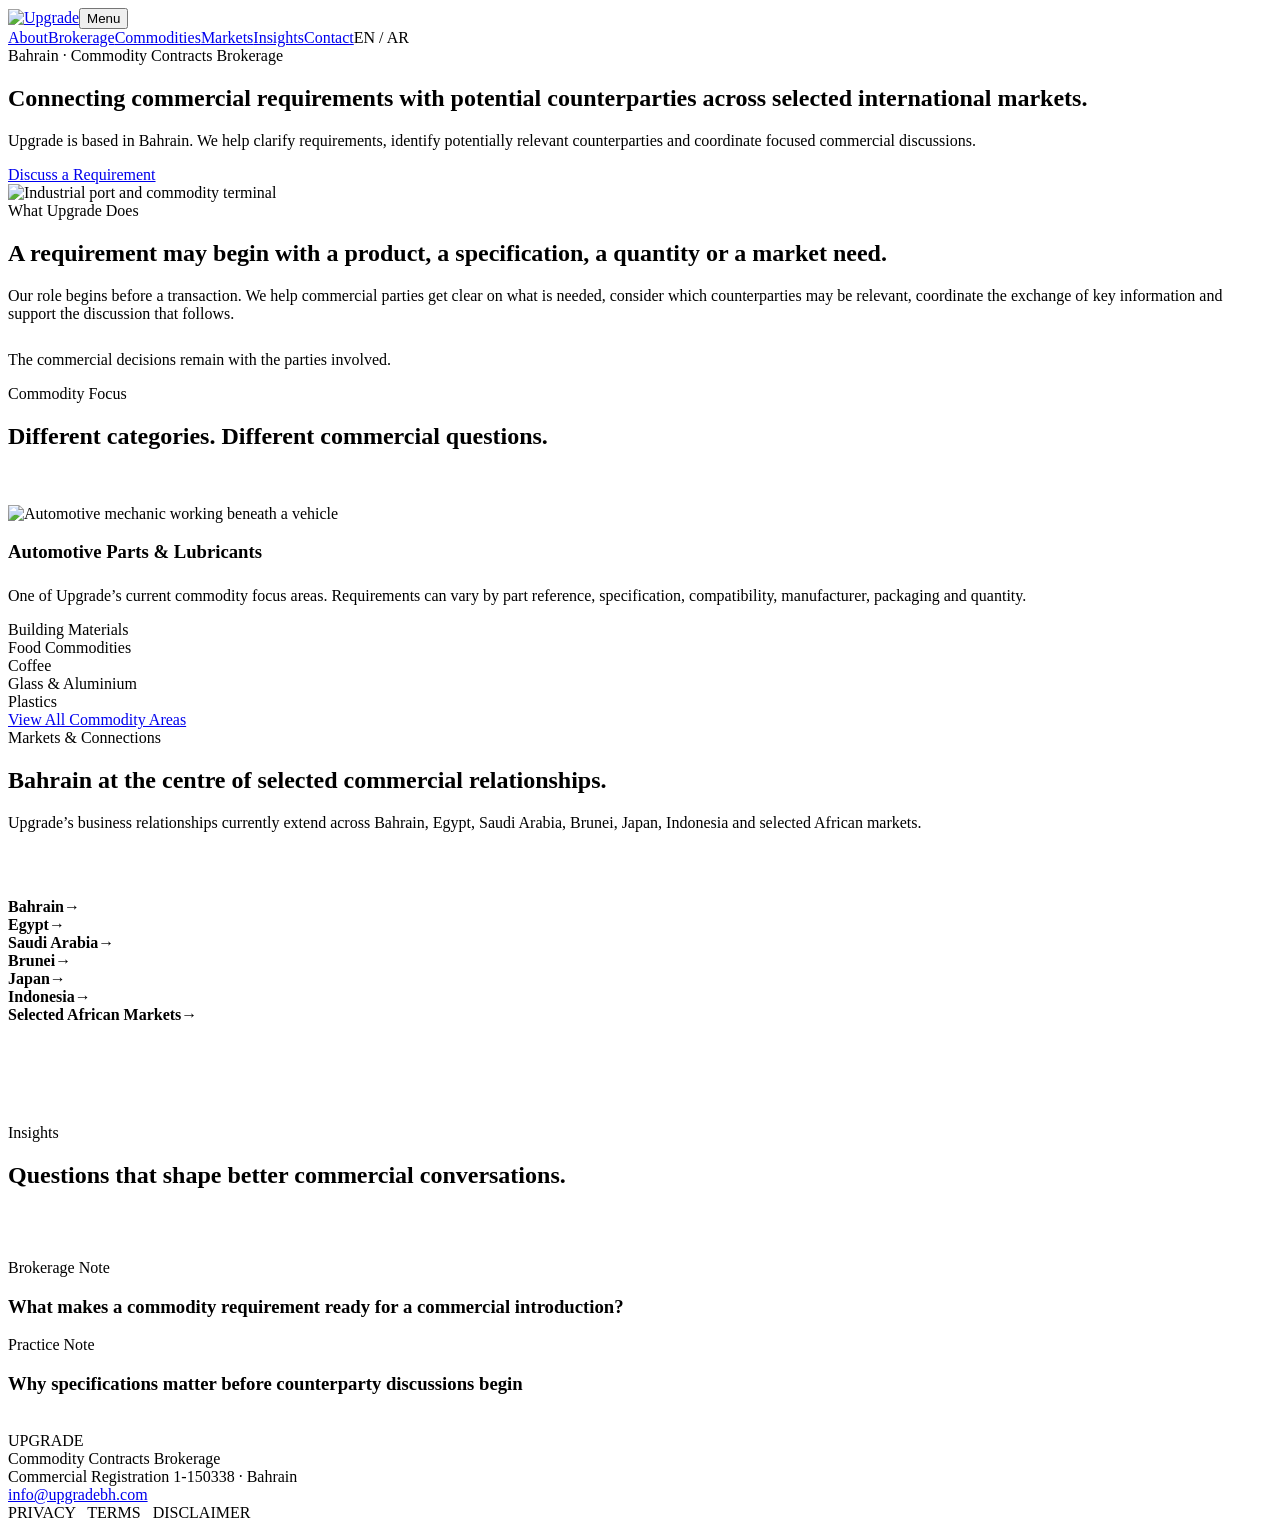
==== site/index.html @ bd22abf1 "Add current Upgrade Bahrain website" ====
<!doctype html>
<html lang="en">
<head>
<meta charset="utf-8">
<meta name="viewport" content="width=device-width,initial-scale=1">
<title>Upgrade Bahrain | Commodity Contracts Brokerage</title>
<link rel="canonical" href="https://upgrade-bahrain.pages.dev">
<meta name="description" content="Upgrade is a Bahrain-based commodity contracts brokerage company connecting commercial requirements with potential counterparties across selected international markets.">
<meta name="robots" content="index,follow,max-image-preview:large">
<meta property="og:type" content="website">
<meta property="og:title" content="Upgrade Bahrain | Commodity Contracts Brokerage">
<meta property="og:description" content="Upgrade is a Bahrain-based commodity contracts brokerage company connecting commercial requirements with potential counterparties across selected international markets.">
<meta property="og:url" content="https://upgrade-bahrain.pages.dev">
<meta property="og:site_name" content="Upgrade Bahrain">
<meta property="og:image" content="https://upgrade-bahrain.pages.dev/assets/img/upgrade-terminal-hd.webp">
<meta name="twitter:card" content="summary_large_image">
<script type="application/ld+json">{"@context":"https://schema.org","@type":"Organization","name":"Upgrade","url":"https://upgrade-bahrain.pages.dev","email":"info@upgradebh.com","address":{"@type":"PostalAddress","streetAddress":"Flat/Shop 2329, Building 574, Road 31, Block 611","addressLocality":"Al Hamriya","addressCountry":"BH"},"description":"Bahrain-based Commodity Contracts Brokerage company."}</script>
<link rel="icon" type="image/png" href="/assets/img/a64cb04a-645e-4f49-a2ad-f063e06269e6-upgrade-logo-clean.png">
<link rel="stylesheet" href="/assets/site.css">
</head>
<body>
<div id="root"><div class="c0__module__-components-SiteShell_site"><header class="c0__module__-components-SiteShell_header"><div class="c0__module__-components-SiteShell_inner"><a class="c0__module__-components-SiteShell_logoLink" aria-label="Upgrade Bahrain home" href="/"><img class="c0__module__-components-SiteShell_logo" alt="Upgrade" src="/assets/img/a64cb04a-645e-4f49-a2ad-f063e06269e6-upgrade-logo-clean.png"></a><button class="c0__module__-components-SiteShell_mobileMenuToggle" type="button" aria-expanded="false" aria-controls="primary-navigation">Menu</button><nav id="primary-navigation" class="c0__module__-components-SiteShell_nav" aria-label="Primary"><a href="/about">About</a><a href="/brokerage">Brokerage</a><a href="/commodities">Commodities</a><a href="/markets">Markets</a><a href="/insights">Insights</a><a href="/contact">Contact</a><span>EN / AR</span></nav></div></header><main><div class="c1__module__-components-SitePage_page"><section class="c1__module__-components-SitePage_wrap"><div class="c1__module__-components-SitePage_hero"><div><div class="c1__module__-components-SitePage_eyebrow">Bahrain · Commodity Contracts Brokerage</div><h1 class="c1__module__-components-SitePage_h1">Connecting commercial requirements with potential counterparties across selected international markets.</h1><p class="c1__module__-components-SitePage_lead">Upgrade is based in Bahrain. We help clarify requirements, identify potentially relevant counterparties and coordinate focused commercial discussions.</p><a class="c1__module__-components-SitePage_cta" href="/contact">Discuss a Requirement</a></div><img class="c1__module__-components-SitePage_heroImage" alt="Industrial port and commodity terminal" src="/assets/img/upgrade-terminal-hd.webp"></div><div class="c1__module__-components-SitePage_rule"></div><div class="c1__module__-components-SitePage_twoCol c1__module__-components-SitePage_reveal" data-revealed="true"><div data-revealed="true"><div class="c1__module__-components-SitePage_sectionLabel" data-revealed="true">What Upgrade Does</div><h2 class="c1__module__-components-SitePage_h2" data-revealed="true">A requirement may begin with a product, a specification, a quantity or a market need.</h2></div><div data-revealed="true"><p class="c1__module__-components-SitePage_body" data-revealed="true">Our role begins before a transaction. We help commercial parties get clear on what is needed, consider which counterparties may be relevant, coordinate the exchange of key information and support the discussion that follows.</p><p class="c1__module__-components-SitePage_strong" data-revealed="true" style="margin-top: 28px;">The commercial decisions remain with the parties involved.</p></div></div></section><section class="c1__module__-components-SitePage_surface"><div class="c1__module__-components-SitePage_wrap c1__module__-components-SitePage_reveal"><div class="c1__module__-components-SitePage_sectionLabel">Commodity Focus</div><h2 class="c1__module__-components-SitePage_h2" style="max-width: 650px; margin-bottom: 55px;">Different categories. Different commercial questions.</h2><div class="c1__module__-components-SitePage_featureGrid"><img class="c1__module__-components-SitePage_featureImage" alt="Automotive mechanic working beneath a vehicle" src="/assets/img/commodity-automotive.webp"><div><h3 class="c1__module__-components-SitePage_h3">Automotive Parts &amp; Lubricants</h3><p class="c1__module__-components-SitePage_body" style="margin-top: 24px;">One of Upgrade’s current commodity focus areas. Requirements can vary by part reference, specification, compatibility, manufacturer, packaging and quantity.</p><div class="c1__module__-components-SitePage_categoryList"><div class="c1__module__-components-SitePage_category">Building Materials</div><div class="c1__module__-components-SitePage_category">Food Commodities</div><div class="c1__module__-components-SitePage_category">Coffee</div><div class="c1__module__-components-SitePage_category">Glass &amp; Aluminium</div><div class="c1__module__-components-SitePage_category">Plastics</div></div><a class="c1__module__-components-SitePage_cta" href="/commodities">View All Commodity Areas</a></div></div></div></section><section class="c1__module__-components-SitePage_wrap"><div class="c1__module__-components-SitePage_twoCol c1__module__-components-SitePage_reveal" style="padding-bottom: 50px;"><div><div class="c1__module__-components-SitePage_sectionLabel">Markets &amp; Connections</div><h2 class="c1__module__-components-SitePage_h2">Bahrain at the centre of selected commercial relationships.</h2></div><p class="c1__module__-components-SitePage_body">Upgrade’s business relationships currently extend across Bahrain, Egypt, Saudi Arabia, Brunei, Japan, Indonesia and selected African markets.</p></div><div class="c1__module__-components-SitePage_marketList"><div class="c1__module__-components-SitePage_marketRowHome"><strong>Bahrain</strong><span>→</span></div><div class="c1__module__-components-SitePage_marketRowHome"><strong>Egypt</strong><span>→</span></div><div class="c1__module__-components-SitePage_marketRowHome"><strong>Saudi Arabia</strong><span>→</span></div><div class="c1__module__-components-SitePage_marketRowHome"><strong>Brunei</strong><span>→</span></div><div class="c1__module__-components-SitePage_marketRowHome"><strong>Japan</strong><span>→</span></div><div class="c1__module__-components-SitePage_marketRowHome"><strong>Indonesia</strong><span>→</span></div><div class="c1__module__-components-SitePage_marketRowHome"><strong>Selected African Markets</strong><span>→</span></div></div></section><section class="c1__module__-components-SitePage_dark" style="margin-top: 100px;"><div class="c1__module__-components-SitePage_wrap"><div class="c1__module__-components-SitePage_sectionLabel">Insights</div><h2 class="c1__module__-components-SitePage_h2" style="max-width: 650px; margin-bottom: 70px;">Questions that shape better commercial conversations.</h2><div class="c1__module__-components-SitePage_insightGrid"><div><div class="c1__module__-components-SitePage_insightLabel">Brokerage Note</div><h3 class="c1__module__-components-SitePage_articleTitle">What makes a commodity requirement ready for a commercial introduction?</h3></div><div><div class="c1__module__-components-SitePage_insightLabel">Practice Note</div><h3 class="c1__module__-components-SitePage_articleTitle">Why specifications matter before counterparty discussions begin</h3></div></div><a class="c1__module__-components-SitePage_cta" href="/insights" style="color: rgb(255, 255, 255); border-color: rgb(255, 255, 255);">Read Insights</a></div></section></div></main><footer class="c0__module__-components-SiteShell_footer"><div class="c0__module__-components-SiteShell_footerInner"><div><div class="c0__module__-components-SiteShell_footerBrand">UPGRADE</div><div>Commodity Contracts Brokerage</div><div>Commercial Registration 1-150338 · Bahrain</div></div><div class="c0__module__-components-SiteShell_footerRight"><a href="mailto:info@upgradebh.com">info@upgradebh.com</a><div>PRIVACY&nbsp;&nbsp; TERMS&nbsp;&nbsp; DISCLAIMER</div></div></div></footer></div></div>
<script src="/assets/site.js" defer></script>
</body>
</html>
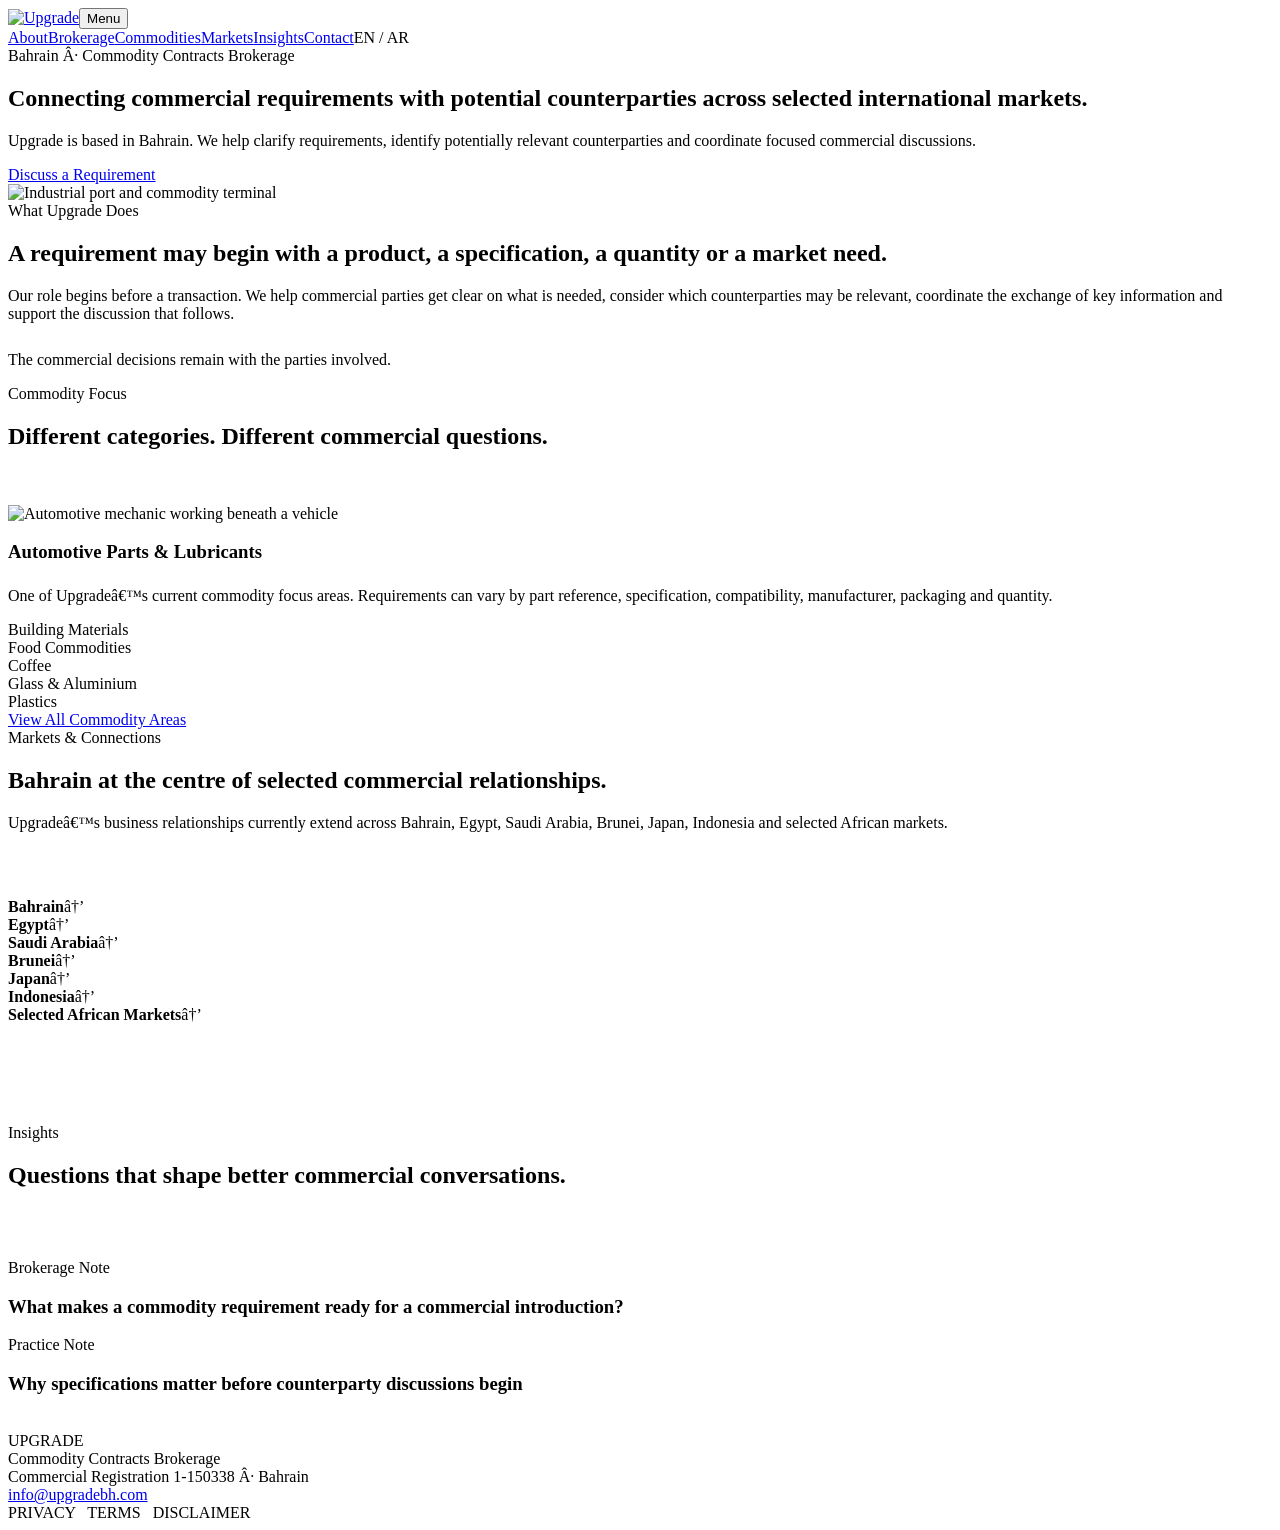
==== commit c8dfeabe: "Sync latest reviewed Upgrade Bahrain website" ====
--- a/site/index.html
+++ b/site/index.html
@@ -1,4 +1,4 @@
-<!doctype html>
+﻿<!doctype html>
 <html lang="en">
 <head>
 <meta charset="utf-8">
@@ -19,7 +19,8 @@
 <link rel="stylesheet" href="/assets/site.css">
 </head>
 <body>
-<div id="root"><div class="c0__module__-components-SiteShell_site"><header class="c0__module__-components-SiteShell_header"><div class="c0__module__-components-SiteShell_inner"><a class="c0__module__-components-SiteShell_logoLink" aria-label="Upgrade Bahrain home" href="/"><img class="c0__module__-components-SiteShell_logo" alt="Upgrade" src="/assets/img/a64cb04a-645e-4f49-a2ad-f063e06269e6-upgrade-logo-clean.png"></a><button class="c0__module__-components-SiteShell_mobileMenuToggle" type="button" aria-expanded="false" aria-controls="primary-navigation">Menu</button><nav id="primary-navigation" class="c0__module__-components-SiteShell_nav" aria-label="Primary"><a href="/about">About</a><a href="/brokerage">Brokerage</a><a href="/commodities">Commodities</a><a href="/markets">Markets</a><a href="/insights">Insights</a><a href="/contact">Contact</a><span>EN / AR</span></nav></div></header><main><div class="c1__module__-components-SitePage_page"><section class="c1__module__-components-SitePage_wrap"><div class="c1__module__-components-SitePage_hero"><div><div class="c1__module__-components-SitePage_eyebrow">Bahrain · Commodity Contracts Brokerage</div><h1 class="c1__module__-components-SitePage_h1">Connecting commercial requirements with potential counterparties across selected international markets.</h1><p class="c1__module__-components-SitePage_lead">Upgrade is based in Bahrain. We help clarify requirements, identify potentially relevant counterparties and coordinate focused commercial discussions.</p><a class="c1__module__-components-SitePage_cta" href="/contact">Discuss a Requirement</a></div><img class="c1__module__-components-SitePage_heroImage" alt="Industrial port and commodity terminal" src="/assets/img/upgrade-terminal-hd.webp"></div><div class="c1__module__-components-SitePage_rule"></div><div class="c1__module__-components-SitePage_twoCol c1__module__-components-SitePage_reveal" data-revealed="true"><div data-revealed="true"><div class="c1__module__-components-SitePage_sectionLabel" data-revealed="true">What Upgrade Does</div><h2 class="c1__module__-components-SitePage_h2" data-revealed="true">A requirement may begin with a product, a specification, a quantity or a market need.</h2></div><div data-revealed="true"><p class="c1__module__-components-SitePage_body" data-revealed="true">Our role begins before a transaction. We help commercial parties get clear on what is needed, consider which counterparties may be relevant, coordinate the exchange of key information and support the discussion that follows.</p><p class="c1__module__-components-SitePage_strong" data-revealed="true" style="margin-top: 28px;">The commercial decisions remain with the parties involved.</p></div></div></section><section class="c1__module__-components-SitePage_surface"><div class="c1__module__-components-SitePage_wrap c1__module__-components-SitePage_reveal"><div class="c1__module__-components-SitePage_sectionLabel">Commodity Focus</div><h2 class="c1__module__-components-SitePage_h2" style="max-width: 650px; margin-bottom: 55px;">Different categories. Different commercial questions.</h2><div class="c1__module__-components-SitePage_featureGrid"><img class="c1__module__-components-SitePage_featureImage" alt="Automotive mechanic working beneath a vehicle" src="/assets/img/commodity-automotive.webp"><div><h3 class="c1__module__-components-SitePage_h3">Automotive Parts &amp; Lubricants</h3><p class="c1__module__-components-SitePage_body" style="margin-top: 24px;">One of Upgrade’s current commodity focus areas. Requirements can vary by part reference, specification, compatibility, manufacturer, packaging and quantity.</p><div class="c1__module__-components-SitePage_categoryList"><div class="c1__module__-components-SitePage_category">Building Materials</div><div class="c1__module__-components-SitePage_category">Food Commodities</div><div class="c1__module__-components-SitePage_category">Coffee</div><div class="c1__module__-components-SitePage_category">Glass &amp; Aluminium</div><div class="c1__module__-components-SitePage_category">Plastics</div></div><a class="c1__module__-components-SitePage_cta" href="/commodities">View All Commodity Areas</a></div></div></div></section><section class="c1__module__-components-SitePage_wrap"><div class="c1__module__-components-SitePage_twoCol c1__module__-components-SitePage_reveal" style="padding-bottom: 50px;"><div><div class="c1__module__-components-SitePage_sectionLabel">Markets &amp; Connections</div><h2 class="c1__module__-components-SitePage_h2">Bahrain at the centre of selected commercial relationships.</h2></div><p class="c1__module__-components-SitePage_body">Upgrade’s business relationships currently extend across Bahrain, Egypt, Saudi Arabia, Brunei, Japan, Indonesia and selected African markets.</p></div><div class="c1__module__-components-SitePage_marketList"><div class="c1__module__-components-SitePage_marketRowHome"><strong>Bahrain</strong><span>→</span></div><div class="c1__module__-components-SitePage_marketRowHome"><strong>Egypt</strong><span>→</span></div><div class="c1__module__-components-SitePage_marketRowHome"><strong>Saudi Arabia</strong><span>→</span></div><div class="c1__module__-components-SitePage_marketRowHome"><strong>Brunei</strong><span>→</span></div><div class="c1__module__-components-SitePage_marketRowHome"><strong>Japan</strong><span>→</span></div><div class="c1__module__-components-SitePage_marketRowHome"><strong>Indonesia</strong><span>→</span></div><div class="c1__module__-components-SitePage_marketRowHome"><strong>Selected African Markets</strong><span>→</span></div></div></section><section class="c1__module__-components-SitePage_dark" style="margin-top: 100px;"><div class="c1__module__-components-SitePage_wrap"><div class="c1__module__-components-SitePage_sectionLabel">Insights</div><h2 class="c1__module__-components-SitePage_h2" style="max-width: 650px; margin-bottom: 70px;">Questions that shape better commercial conversations.</h2><div class="c1__module__-components-SitePage_insightGrid"><div><div class="c1__module__-components-SitePage_insightLabel">Brokerage Note</div><h3 class="c1__module__-components-SitePage_articleTitle">What makes a commodity requirement ready for a commercial introduction?</h3></div><div><div class="c1__module__-components-SitePage_insightLabel">Practice Note</div><h3 class="c1__module__-components-SitePage_articleTitle">Why specifications matter before counterparty discussions begin</h3></div></div><a class="c1__module__-components-SitePage_cta" href="/insights" style="color: rgb(255, 255, 255); border-color: rgb(255, 255, 255);">Read Insights</a></div></section></div></main><footer class="c0__module__-components-SiteShell_footer"><div class="c0__module__-components-SiteShell_footerInner"><div><div class="c0__module__-components-SiteShell_footerBrand">UPGRADE</div><div>Commodity Contracts Brokerage</div><div>Commercial Registration 1-150338 · Bahrain</div></div><div class="c0__module__-components-SiteShell_footerRight"><a href="mailto:info@upgradebh.com">info@upgradebh.com</a><div>PRIVACY&nbsp;&nbsp; TERMS&nbsp;&nbsp; DISCLAIMER</div></div></div></footer></div></div>
+<div id="root"><div class="c0__module__-components-SiteShell_site"><header class="c0__module__-components-SiteShell_header"><div class="c0__module__-components-SiteShell_inner"><a class="c0__module__-components-SiteShell_logoLink" aria-label="Upgrade Bahrain home" href="/"><img class="c0__module__-components-SiteShell_logo" alt="Upgrade" src="/assets/img/a64cb04a-645e-4f49-a2ad-f063e06269e6-upgrade-logo-clean.png"></a><button class="c0__module__-components-SiteShell_mobileMenuToggle" type="button" aria-expanded="false" aria-controls="primary-navigation">Menu</button><nav id="primary-navigation" class="c0__module__-components-SiteShell_nav" aria-label="Primary"><a href="/about">About</a><a href="/brokerage">Brokerage</a><a href="/commodities">Commodities</a><a href="/markets">Markets</a><a href="/insights">Insights</a><a href="/contact">Contact</a><span>EN / AR</span></nav></div></header><main><div class="c1__module__-components-SitePage_page"><section class="c1__module__-components-SitePage_wrap"><div class="c1__module__-components-SitePage_hero"><div><div class="c1__module__-components-SitePage_eyebrow">Bahrain Â· Commodity Contracts Brokerage</div><h1 class="c1__module__-components-SitePage_h1">Connecting commercial requirements with potential counterparties across selected international markets.</h1><p class="c1__module__-components-SitePage_lead">Upgrade is based in Bahrain. We help clarify requirements, identify potentially relevant counterparties and coordinate focused commercial discussions.</p><a class="c1__module__-components-SitePage_cta" href="/contact">Discuss a Requirement</a></div><img class="c1__module__-components-SitePage_heroImage" alt="Industrial port and commodity terminal" src="/assets/img/upgrade-terminal-hd.webp"></div><div class="c1__module__-components-SitePage_rule"></div><div class="c1__module__-components-SitePage_twoCol c1__module__-components-SitePage_reveal" data-revealed="true"><div data-revealed="true"><div class="c1__module__-components-SitePage_sectionLabel" data-revealed="true">What Upgrade Does</div><h2 class="c1__module__-components-SitePage_h2" data-revealed="true">A requirement may begin with a product, a specification, a quantity or a market need.</h2></div><div data-revealed="true"><p class="c1__module__-components-SitePage_body" data-revealed="true">Our role begins before a transaction. We help commercial parties get clear on what is needed, consider which counterparties may be relevant, coordinate the exchange of key information and support the discussion that follows.</p><p class="c1__module__-components-SitePage_strong" data-revealed="true" style="margin-top: 28px;">The commercial decisions remain with the parties involved.</p></div></div></section><section class="c1__module__-components-SitePage_surface"><div class="c1__module__-components-SitePage_wrap c1__module__-components-SitePage_reveal"><div class="c1__module__-components-SitePage_sectionLabel">Commodity Focus</div><h2 class="c1__module__-components-SitePage_h2" style="max-width: 650px; margin-bottom: 55px;">Different categories. Different commercial questions.</h2><div class="c1__module__-components-SitePage_featureGrid"><img class="c1__module__-components-SitePage_featureImage" alt="Automotive mechanic working beneath a vehicle" src="/assets/img/commodity-automotive.webp"><div><h3 class="c1__module__-components-SitePage_h3">Automotive Parts &amp; Lubricants</h3><p class="c1__module__-components-SitePage_body" style="margin-top: 24px;">One of Upgradeâ€™s current commodity focus areas. Requirements can vary by part reference, specification, compatibility, manufacturer, packaging and quantity.</p><div class="c1__module__-components-SitePage_categoryList"><div class="c1__module__-components-SitePage_category">Building Materials</div><div class="c1__module__-components-SitePage_category">Food Commodities</div><div class="c1__module__-components-SitePage_category">Coffee</div><div class="c1__module__-components-SitePage_category">Glass &amp; Aluminium</div><div class="c1__module__-components-SitePage_category">Plastics</div></div><a class="c1__module__-components-SitePage_cta" href="/commodities">View All Commodity Areas</a></div></div></div></section><section class="c1__module__-components-SitePage_wrap"><div class="c1__module__-components-SitePage_twoCol c1__module__-components-SitePage_reveal" style="padding-bottom: 50px;"><div><div class="c1__module__-components-SitePage_sectionLabel">Markets &amp; Connections</div><h2 class="c1__module__-components-SitePage_h2">Bahrain at the centre of selected commercial relationships.</h2></div><p class="c1__module__-components-SitePage_body">Upgradeâ€™s business relationships currently extend across Bahrain, Egypt, Saudi Arabia, Brunei, Japan, Indonesia and selected African markets.</p></div><div class="c1__module__-components-SitePage_marketList"><div class="c1__module__-components-SitePage_marketRowHome"><strong>Bahrain</strong><span>â†’</span></div><div class="c1__module__-components-SitePage_marketRowHome"><strong>Egypt</strong><span>â†’</span></div><div class="c1__module__-components-SitePage_marketRowHome"><strong>Saudi Arabia</strong><span>â†’</span></div><div class="c1__module__-components-SitePage_marketRowHome"><strong>Brunei</strong><span>â†’</span></div><div class="c1__module__-components-SitePage_marketRowHome"><strong>Japan</strong><span>â†’</span></div><div class="c1__module__-components-SitePage_marketRowHome"><strong>Indonesia</strong><span>â†’</span></div><div class="c1__module__-components-SitePage_marketRowHome"><strong>Selected African Markets</strong><span>â†’</span></div></div></section><section class="c1__module__-components-SitePage_dark" style="margin-top: 100px;"><div class="c1__module__-components-SitePage_wrap"><div class="c1__module__-components-SitePage_sectionLabel">Insights</div><h2 class="c1__module__-components-SitePage_h2" style="max-width: 650px; margin-bottom: 70px;">Questions that shape better commercial conversations.</h2><div class="c1__module__-components-SitePage_insightGrid"><div><div class="c1__module__-components-SitePage_insightLabel">Brokerage Note</div><h3 class="c1__module__-components-SitePage_articleTitle">What makes a commodity requirement ready for a commercial introduction?</h3></div><div><div class="c1__module__-components-SitePage_insightLabel">Practice Note</div><h3 class="c1__module__-components-SitePage_articleTitle">Why specifications matter before counterparty discussions begin</h3></div></div><a class="c1__module__-components-SitePage_cta" href="/insights" style="color: rgb(255, 255, 255); border-color: rgb(255, 255, 255);">Read Insights</a></div></section></div></main><footer class="c0__module__-components-SiteShell_footer"><div class="c0__module__-components-SiteShell_footerInner"><div><div class="c0__module__-components-SiteShell_footerBrand">UPGRADE</div><div>Commodity Contracts Brokerage</div><div>Commercial Registration 1-150338 Â· Bahrain</div></div><div class="c0__module__-components-SiteShell_footerRight"><a href="mailto:info@upgradebh.com">info@upgradebh.com</a><div>PRIVACY&nbsp;&nbsp; TERMS&nbsp;&nbsp; DISCLAIMER</div></div></div></footer></div></div>
 <script src="/assets/site.js" defer></script>
 </body>
 </html>
+
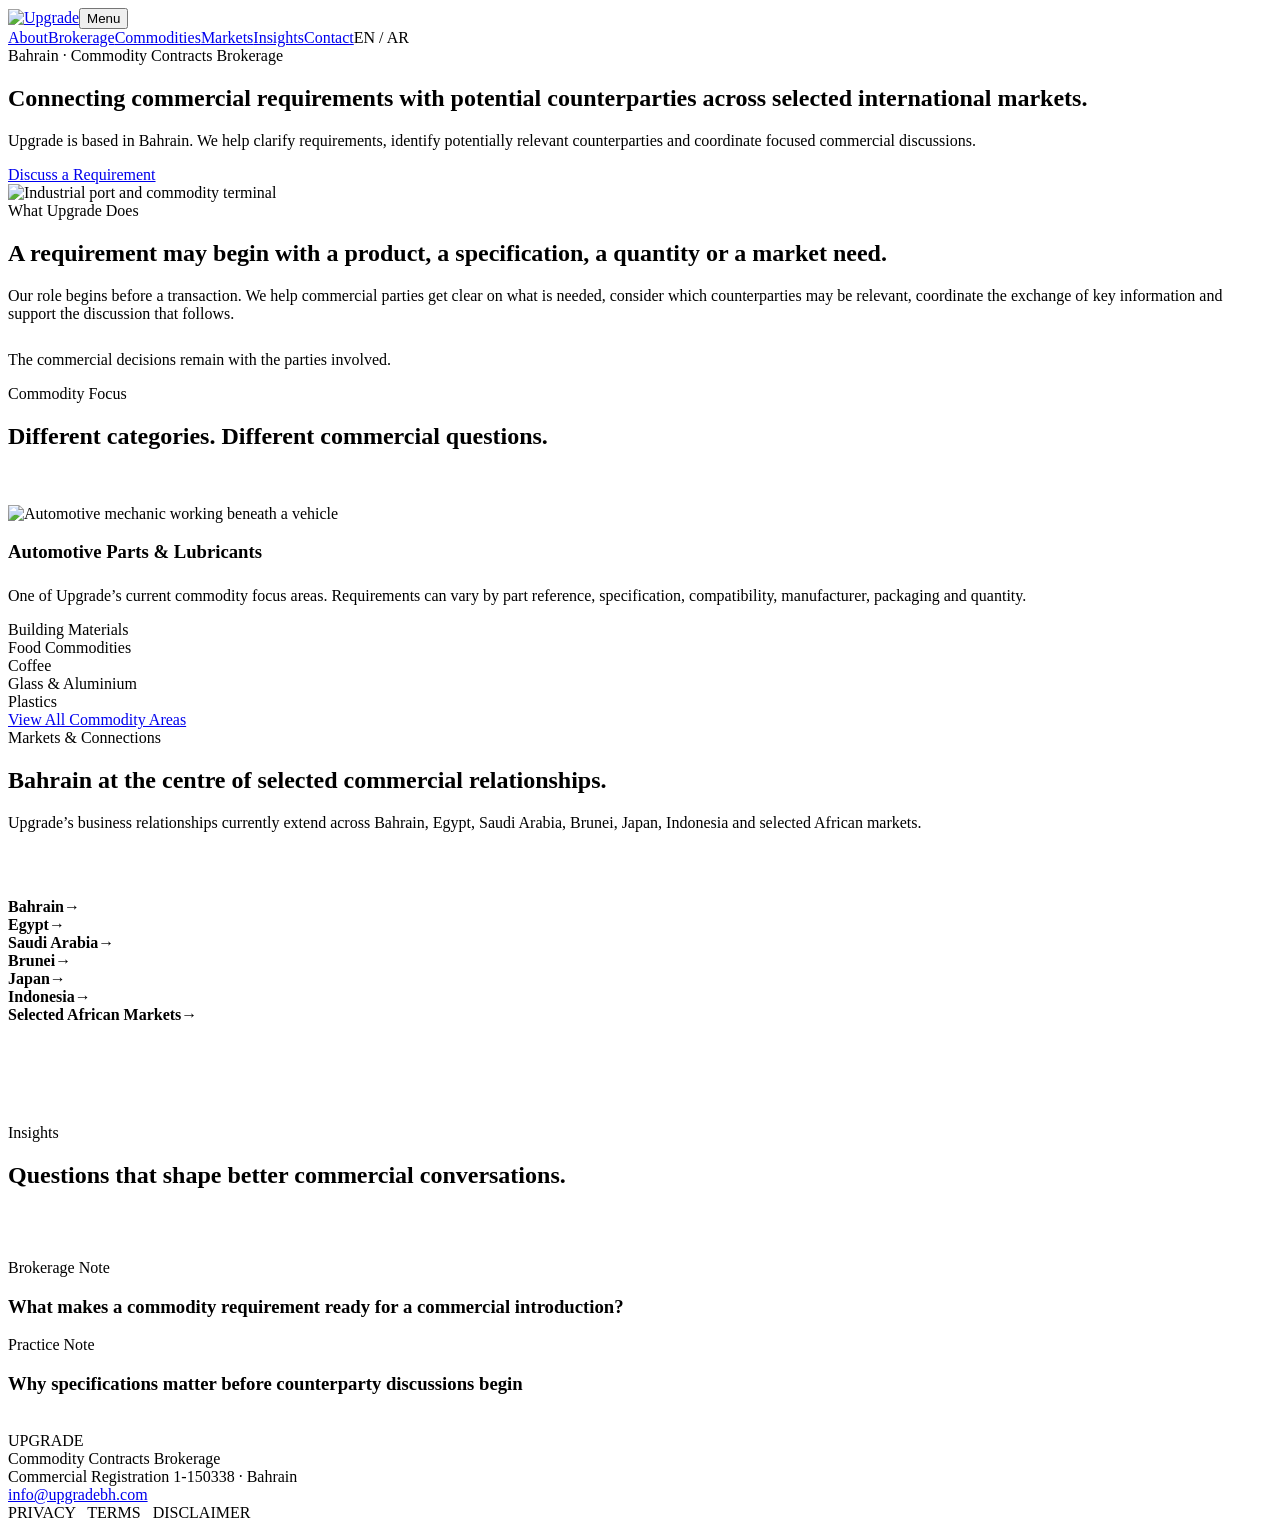
==== commit cc6cd35e: "Fix remaining character encoding issues" ====
--- a/site/index.html
+++ b/site/index.html
@@ -1,4 +1,4 @@
-﻿<!doctype html>
+<!doctype html>
 <html lang="en">
 <head>
 <meta charset="utf-8">
@@ -19,7 +19,7 @@
 <link rel="stylesheet" href="/assets/site.css">
 </head>
 <body>
-<div id="root"><div class="c0__module__-components-SiteShell_site"><header class="c0__module__-components-SiteShell_header"><div class="c0__module__-components-SiteShell_inner"><a class="c0__module__-components-SiteShell_logoLink" aria-label="Upgrade Bahrain home" href="/"><img class="c0__module__-components-SiteShell_logo" alt="Upgrade" src="/assets/img/a64cb04a-645e-4f49-a2ad-f063e06269e6-upgrade-logo-clean.png"></a><button class="c0__module__-components-SiteShell_mobileMenuToggle" type="button" aria-expanded="false" aria-controls="primary-navigation">Menu</button><nav id="primary-navigation" class="c0__module__-components-SiteShell_nav" aria-label="Primary"><a href="/about">About</a><a href="/brokerage">Brokerage</a><a href="/commodities">Commodities</a><a href="/markets">Markets</a><a href="/insights">Insights</a><a href="/contact">Contact</a><span>EN / AR</span></nav></div></header><main><div class="c1__module__-components-SitePage_page"><section class="c1__module__-components-SitePage_wrap"><div class="c1__module__-components-SitePage_hero"><div><div class="c1__module__-components-SitePage_eyebrow">Bahrain Â· Commodity Contracts Brokerage</div><h1 class="c1__module__-components-SitePage_h1">Connecting commercial requirements with potential counterparties across selected international markets.</h1><p class="c1__module__-components-SitePage_lead">Upgrade is based in Bahrain. We help clarify requirements, identify potentially relevant counterparties and coordinate focused commercial discussions.</p><a class="c1__module__-components-SitePage_cta" href="/contact">Discuss a Requirement</a></div><img class="c1__module__-components-SitePage_heroImage" alt="Industrial port and commodity terminal" src="/assets/img/upgrade-terminal-hd.webp"></div><div class="c1__module__-components-SitePage_rule"></div><div class="c1__module__-components-SitePage_twoCol c1__module__-components-SitePage_reveal" data-revealed="true"><div data-revealed="true"><div class="c1__module__-components-SitePage_sectionLabel" data-revealed="true">What Upgrade Does</div><h2 class="c1__module__-components-SitePage_h2" data-revealed="true">A requirement may begin with a product, a specification, a quantity or a market need.</h2></div><div data-revealed="true"><p class="c1__module__-components-SitePage_body" data-revealed="true">Our role begins before a transaction. We help commercial parties get clear on what is needed, consider which counterparties may be relevant, coordinate the exchange of key information and support the discussion that follows.</p><p class="c1__module__-components-SitePage_strong" data-revealed="true" style="margin-top: 28px;">The commercial decisions remain with the parties involved.</p></div></div></section><section class="c1__module__-components-SitePage_surface"><div class="c1__module__-components-SitePage_wrap c1__module__-components-SitePage_reveal"><div class="c1__module__-components-SitePage_sectionLabel">Commodity Focus</div><h2 class="c1__module__-components-SitePage_h2" style="max-width: 650px; margin-bottom: 55px;">Different categories. Different commercial questions.</h2><div class="c1__module__-components-SitePage_featureGrid"><img class="c1__module__-components-SitePage_featureImage" alt="Automotive mechanic working beneath a vehicle" src="/assets/img/commodity-automotive.webp"><div><h3 class="c1__module__-components-SitePage_h3">Automotive Parts &amp; Lubricants</h3><p class="c1__module__-components-SitePage_body" style="margin-top: 24px;">One of Upgradeâ€™s current commodity focus areas. Requirements can vary by part reference, specification, compatibility, manufacturer, packaging and quantity.</p><div class="c1__module__-components-SitePage_categoryList"><div class="c1__module__-components-SitePage_category">Building Materials</div><div class="c1__module__-components-SitePage_category">Food Commodities</div><div class="c1__module__-components-SitePage_category">Coffee</div><div class="c1__module__-components-SitePage_category">Glass &amp; Aluminium</div><div class="c1__module__-components-SitePage_category">Plastics</div></div><a class="c1__module__-components-SitePage_cta" href="/commodities">View All Commodity Areas</a></div></div></div></section><section class="c1__module__-components-SitePage_wrap"><div class="c1__module__-components-SitePage_twoCol c1__module__-components-SitePage_reveal" style="padding-bottom: 50px;"><div><div class="c1__module__-components-SitePage_sectionLabel">Markets &amp; Connections</div><h2 class="c1__module__-components-SitePage_h2">Bahrain at the centre of selected commercial relationships.</h2></div><p class="c1__module__-components-SitePage_body">Upgradeâ€™s business relationships currently extend across Bahrain, Egypt, Saudi Arabia, Brunei, Japan, Indonesia and selected African markets.</p></div><div class="c1__module__-components-SitePage_marketList"><div class="c1__module__-components-SitePage_marketRowHome"><strong>Bahrain</strong><span>â†’</span></div><div class="c1__module__-components-SitePage_marketRowHome"><strong>Egypt</strong><span>â†’</span></div><div class="c1__module__-components-SitePage_marketRowHome"><strong>Saudi Arabia</strong><span>â†’</span></div><div class="c1__module__-components-SitePage_marketRowHome"><strong>Brunei</strong><span>â†’</span></div><div class="c1__module__-components-SitePage_marketRowHome"><strong>Japan</strong><span>â†’</span></div><div class="c1__module__-components-SitePage_marketRowHome"><strong>Indonesia</strong><span>â†’</span></div><div class="c1__module__-components-SitePage_marketRowHome"><strong>Selected African Markets</strong><span>â†’</span></div></div></section><section class="c1__module__-components-SitePage_dark" style="margin-top: 100px;"><div class="c1__module__-components-SitePage_wrap"><div class="c1__module__-components-SitePage_sectionLabel">Insights</div><h2 class="c1__module__-components-SitePage_h2" style="max-width: 650px; margin-bottom: 70px;">Questions that shape better commercial conversations.</h2><div class="c1__module__-components-SitePage_insightGrid"><div><div class="c1__module__-components-SitePage_insightLabel">Brokerage Note</div><h3 class="c1__module__-components-SitePage_articleTitle">What makes a commodity requirement ready for a commercial introduction?</h3></div><div><div class="c1__module__-components-SitePage_insightLabel">Practice Note</div><h3 class="c1__module__-components-SitePage_articleTitle">Why specifications matter before counterparty discussions begin</h3></div></div><a class="c1__module__-components-SitePage_cta" href="/insights" style="color: rgb(255, 255, 255); border-color: rgb(255, 255, 255);">Read Insights</a></div></section></div></main><footer class="c0__module__-components-SiteShell_footer"><div class="c0__module__-components-SiteShell_footerInner"><div><div class="c0__module__-components-SiteShell_footerBrand">UPGRADE</div><div>Commodity Contracts Brokerage</div><div>Commercial Registration 1-150338 Â· Bahrain</div></div><div class="c0__module__-components-SiteShell_footerRight"><a href="mailto:info@upgradebh.com">info@upgradebh.com</a><div>PRIVACY&nbsp;&nbsp; TERMS&nbsp;&nbsp; DISCLAIMER</div></div></div></footer></div></div>
+<div id="root"><div class="c0__module__-components-SiteShell_site"><header class="c0__module__-components-SiteShell_header"><div class="c0__module__-components-SiteShell_inner"><a class="c0__module__-components-SiteShell_logoLink" aria-label="Upgrade Bahrain home" href="/"><img class="c0__module__-components-SiteShell_logo" alt="Upgrade" src="/assets/img/a64cb04a-645e-4f49-a2ad-f063e06269e6-upgrade-logo-clean.png"></a><button class="c0__module__-components-SiteShell_mobileMenuToggle" type="button" aria-expanded="false" aria-controls="primary-navigation">Menu</button><nav id="primary-navigation" class="c0__module__-components-SiteShell_nav" aria-label="Primary"><a href="/about">About</a><a href="/brokerage">Brokerage</a><a href="/commodities">Commodities</a><a href="/markets">Markets</a><a href="/insights">Insights</a><a href="/contact">Contact</a><span>EN / AR</span></nav></div></header><main><div class="c1__module__-components-SitePage_page"><section class="c1__module__-components-SitePage_wrap"><div class="c1__module__-components-SitePage_hero"><div><div class="c1__module__-components-SitePage_eyebrow">Bahrain · Commodity Contracts Brokerage</div><h1 class="c1__module__-components-SitePage_h1">Connecting commercial requirements with potential counterparties across selected international markets.</h1><p class="c1__module__-components-SitePage_lead">Upgrade is based in Bahrain. We help clarify requirements, identify potentially relevant counterparties and coordinate focused commercial discussions.</p><a class="c1__module__-components-SitePage_cta" href="/contact">Discuss a Requirement</a></div><img class="c1__module__-components-SitePage_heroImage" alt="Industrial port and commodity terminal" src="/assets/img/upgrade-terminal-hd.webp"></div><div class="c1__module__-components-SitePage_rule"></div><div class="c1__module__-components-SitePage_twoCol c1__module__-components-SitePage_reveal" data-revealed="true"><div data-revealed="true"><div class="c1__module__-components-SitePage_sectionLabel" data-revealed="true">What Upgrade Does</div><h2 class="c1__module__-components-SitePage_h2" data-revealed="true">A requirement may begin with a product, a specification, a quantity or a market need.</h2></div><div data-revealed="true"><p class="c1__module__-components-SitePage_body" data-revealed="true">Our role begins before a transaction. We help commercial parties get clear on what is needed, consider which counterparties may be relevant, coordinate the exchange of key information and support the discussion that follows.</p><p class="c1__module__-components-SitePage_strong" data-revealed="true" style="margin-top: 28px;">The commercial decisions remain with the parties involved.</p></div></div></section><section class="c1__module__-components-SitePage_surface"><div class="c1__module__-components-SitePage_wrap c1__module__-components-SitePage_reveal"><div class="c1__module__-components-SitePage_sectionLabel">Commodity Focus</div><h2 class="c1__module__-components-SitePage_h2" style="max-width: 650px; margin-bottom: 55px;">Different categories. Different commercial questions.</h2><div class="c1__module__-components-SitePage_featureGrid"><img class="c1__module__-components-SitePage_featureImage" alt="Automotive mechanic working beneath a vehicle" src="/assets/img/commodity-automotive.webp"><div><h3 class="c1__module__-components-SitePage_h3">Automotive Parts &amp; Lubricants</h3><p class="c1__module__-components-SitePage_body" style="margin-top: 24px;">One of Upgrade’s current commodity focus areas. Requirements can vary by part reference, specification, compatibility, manufacturer, packaging and quantity.</p><div class="c1__module__-components-SitePage_categoryList"><div class="c1__module__-components-SitePage_category">Building Materials</div><div class="c1__module__-components-SitePage_category">Food Commodities</div><div class="c1__module__-components-SitePage_category">Coffee</div><div class="c1__module__-components-SitePage_category">Glass &amp; Aluminium</div><div class="c1__module__-components-SitePage_category">Plastics</div></div><a class="c1__module__-components-SitePage_cta" href="/commodities">View All Commodity Areas</a></div></div></div></section><section class="c1__module__-components-SitePage_wrap"><div class="c1__module__-components-SitePage_twoCol c1__module__-components-SitePage_reveal" style="padding-bottom: 50px;"><div><div class="c1__module__-components-SitePage_sectionLabel">Markets &amp; Connections</div><h2 class="c1__module__-components-SitePage_h2">Bahrain at the centre of selected commercial relationships.</h2></div><p class="c1__module__-components-SitePage_body">Upgrade’s business relationships currently extend across Bahrain, Egypt, Saudi Arabia, Brunei, Japan, Indonesia and selected African markets.</p></div><div class="c1__module__-components-SitePage_marketList"><div class="c1__module__-components-SitePage_marketRowHome"><strong>Bahrain</strong><span>→</span></div><div class="c1__module__-components-SitePage_marketRowHome"><strong>Egypt</strong><span>→</span></div><div class="c1__module__-components-SitePage_marketRowHome"><strong>Saudi Arabia</strong><span>→</span></div><div class="c1__module__-components-SitePage_marketRowHome"><strong>Brunei</strong><span>→</span></div><div class="c1__module__-components-SitePage_marketRowHome"><strong>Japan</strong><span>→</span></div><div class="c1__module__-components-SitePage_marketRowHome"><strong>Indonesia</strong><span>→</span></div><div class="c1__module__-components-SitePage_marketRowHome"><strong>Selected African Markets</strong><span>→</span></div></div></section><section class="c1__module__-components-SitePage_dark" style="margin-top: 100px;"><div class="c1__module__-components-SitePage_wrap"><div class="c1__module__-components-SitePage_sectionLabel">Insights</div><h2 class="c1__module__-components-SitePage_h2" style="max-width: 650px; margin-bottom: 70px;">Questions that shape better commercial conversations.</h2><div class="c1__module__-components-SitePage_insightGrid"><div><div class="c1__module__-components-SitePage_insightLabel">Brokerage Note</div><h3 class="c1__module__-components-SitePage_articleTitle">What makes a commodity requirement ready for a commercial introduction?</h3></div><div><div class="c1__module__-components-SitePage_insightLabel">Practice Note</div><h3 class="c1__module__-components-SitePage_articleTitle">Why specifications matter before counterparty discussions begin</h3></div></div><a class="c1__module__-components-SitePage_cta" href="/insights" style="color: rgb(255, 255, 255); border-color: rgb(255, 255, 255);">Read Insights</a></div></section></div></main><footer class="c0__module__-components-SiteShell_footer"><div class="c0__module__-components-SiteShell_footerInner"><div><div class="c0__module__-components-SiteShell_footerBrand">UPGRADE</div><div>Commodity Contracts Brokerage</div><div>Commercial Registration 1-150338 · Bahrain</div></div><div class="c0__module__-components-SiteShell_footerRight"><a href="mailto:info@upgradebh.com">info@upgradebh.com</a><div>PRIVACY&nbsp;&nbsp; TERMS&nbsp;&nbsp; DISCLAIMER</div></div></div></footer></div></div>
 <script src="/assets/site.js" defer></script>
 </body>
 </html>
